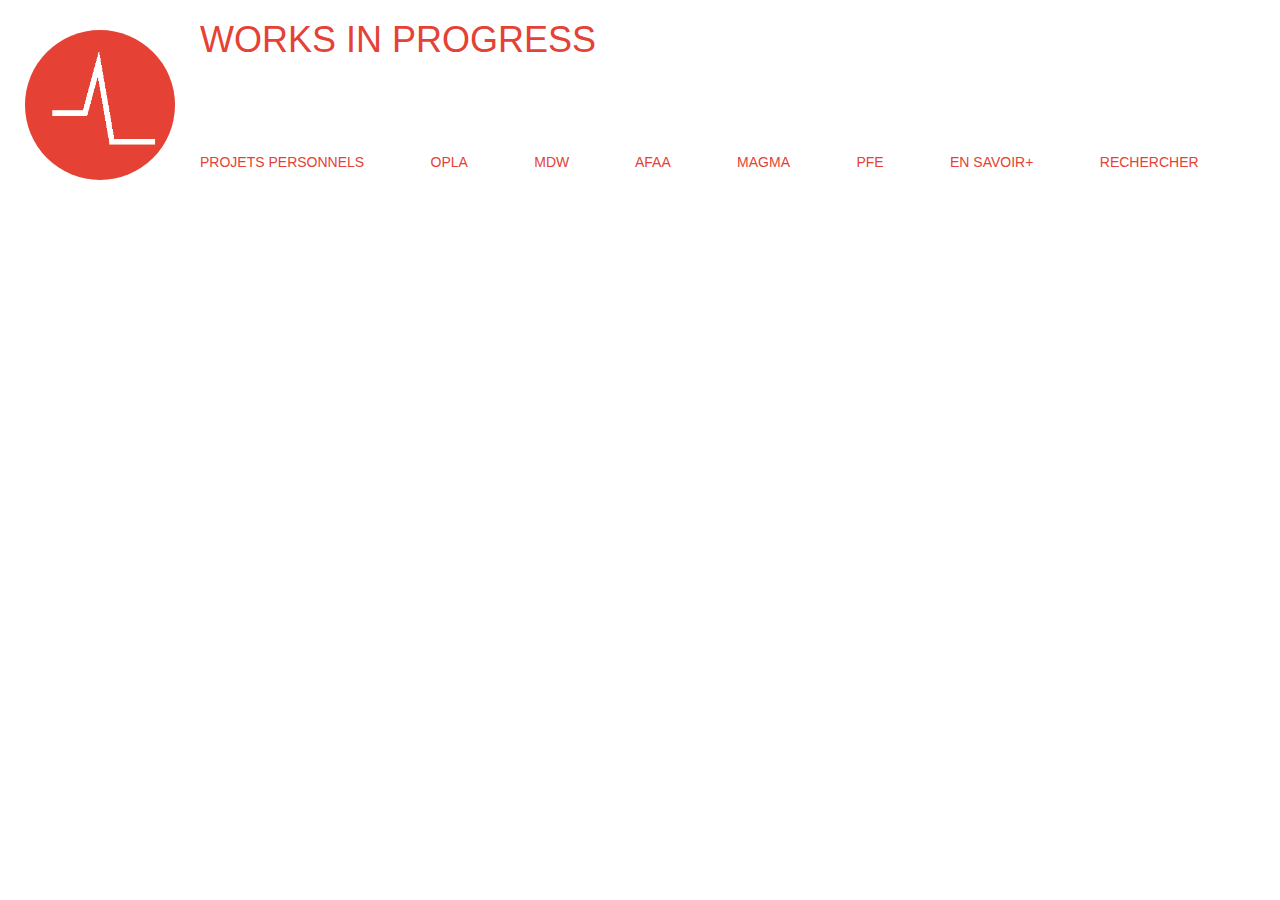
==== index.html @ 1245adb6 "Add files via upload" ====
<!DOCTYPE html>
<html lang="fr">
  <head>
    <meta charset="utf-8">
    <meta name="viewport" content="width=device-width, initial-scale=1">
    <title>Works in Progress</title>
    <link rel="stylesheet" href="css/bootstrap.min.css">
    <link rel="stylesheet" href="css/styles.css">
  </head>

<body>

<header>
	<a href="index.html"><img id="logo-header" alt="Logo" src="images/logo.png"></a>
	<h1>Works in Progress</h1>
	<button type="button" class="navbar-toggle collapsed" data-toggle="collapse" data-target="#navigation" aria-expanded="false">
        <span class="sr-only">Toggle navigation</span>
        <span class="icon-bar"></span>
        <span class="icon-bar"></span>
        <span class="icon-bar"></span>
     </button>
	<div id="navigation" class="collapse navbar-collapse">
		<a href="">projets personnels</a>
		<a href="">opla</a>
		<a href="">mdw</a>
		<a href="">afaa</a>
		<a href="">magma</a>
		<a href="">pfe</a>
		<a href="CV.html">en&nbsp;savoir+</a>
		<a href="">rechercher</a>
	</div>
</header>
  
<script src="js/jquery-3.5.1.min.js"></script>
<script src="js/bootstrap.js"></script>
<script src="js/bootstrap.min.js"></script>
</body>
</html>
---- css/styles.css ----
#logo-header {
	height: 150px;
	width: 150px;
	border-radius: 75px;
	margin: 10px 25px 10px;
	float: left;
}

#navigation {
	margin-top: 92px;
}

#navigation a{
	text-decoration: none;
	text-transform: uppercase;
	color: #e54134;
	margin-right: 5%;
}

header h1 {
	text-transform: uppercase;
	color: #e54134;
}

header{
	margin-bottom: 100px;
}

.navbar-toggle, .icon-bar{
	border: 1px solid #e54134;
}
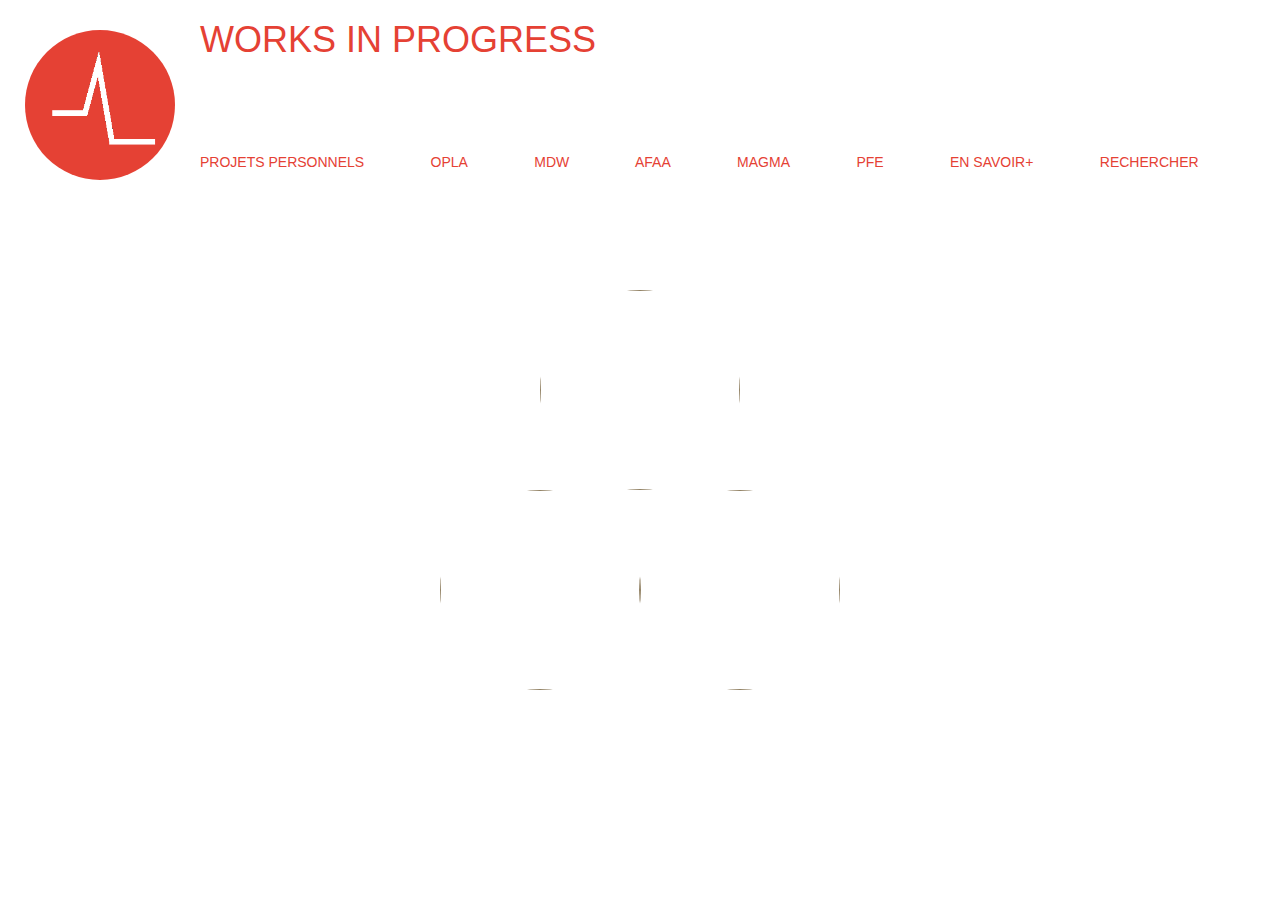
==== commit af7486ca: "Update index.html" ====
--- a/index.html
+++ b/index.html
@@ -30,9 +30,16 @@
 		<a href="">rechercher</a>
 	</div>
 </header>
+
+<div id="main-content">
+	<div class="sepia"><a id="main-content-row1" href=""></a></div>
+	<div class="sepia" id="main-content-row2"><a href=""><img src="images/XDW2.jpg" /></a><a href=""><img src="images/XDW1.jpg" /></a></div>
+
+</div>
   
 <script src="js/jquery-3.5.1.min.js"></script>
 <script src="js/bootstrap.js"></script>
 <script src="js/bootstrap.min.js"></script>
+<script src="js/script.js"></script>
 </body>
-</html>+</html>
--- a/css/styles.css
+++ b/css/styles.css
@@ -28,4 +28,25 @@
 
 .navbar-toggle, .icon-bar{
 	border: 1px solid #e54134;
-}+}
+
+#main-content img {
+	height: 200px;
+	width: 200px;
+	border-radius: 100px;
+}
+
+#main-content {
+	text-align: center;
+}
+
+.sepia img {
+	-webkit-filter: sepia(100%);
+	filter: sepia(100%);
+	-webkit-transition: .3s ease-in-out;
+	transition: .3s ease-in-out;
+}
+.sepia img:hover {
+	-webkit-filter: sepia(0);
+	filter: sepia(0);
+}
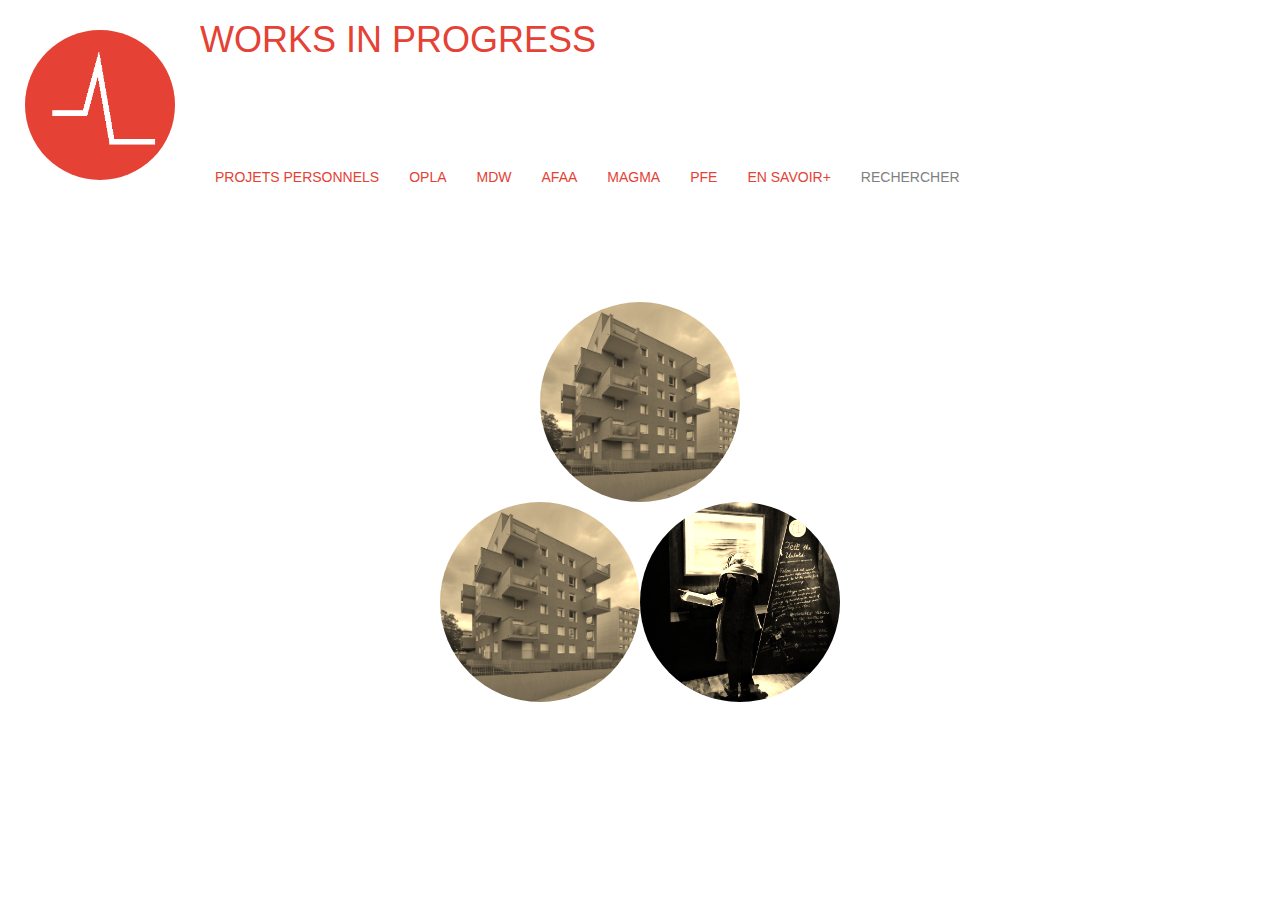
==== commit 5b59ff05: "Add files via upload" ====
--- a/index.html
+++ b/index.html
@@ -6,6 +6,7 @@
     <title>Works in Progress</title>
     <link rel="stylesheet" href="css/bootstrap.min.css">
     <link rel="stylesheet" href="css/styles.css">
+ 	<link rel="stylesheet" href="css/articlestyles.css">
   </head>
 
 <body>
@@ -20,26 +21,51 @@
         <span class="icon-bar"></span>
      </button>
 	<div id="navigation" class="collapse navbar-collapse">
-		<a href="">projets personnels</a>
-		<a href="">opla</a>
-		<a href="">mdw</a>
-		<a href="">afaa</a>
-		<a href="">magma</a>
-		<a href="">pfe</a>
-		<a href="CV.html">en&nbsp;savoir+</a>
-		<a href="">rechercher</a>
+		<ul id="dropdownmenu" class="nav navbar-nav">
+			<li>
+				<a href="" id="red">projets&nbsp;personnels</a>
+			</li>
+			<li>
+				<a href="" id="red">opla</a>
+			</li>
+			<li>
+				<a href="" id="red">mdw</a>
+			</li>
+			<li>
+				<a href="" id="red">afaa</a>
+			</li>
+			<li>
+				<a href="" id="red">magma</a>
+			</li>
+			<li>
+				<a href="" id="red">pfe</a>
+			</li>
+			<li>
+				<a href="CV.html" id="red">en&nbsp;savoir+</a>
+			</li>
+			<li>
+        		<a href="">Rechercher</a>
+			</li>
+		</ul>
 	</div>
 </header>
 
 <div id="main-content">
 	<div class="sepia"><a id="main-content-row1" href=""></a></div>
-	<div class="sepia" id="main-content-row2"><a href=""><img src="images/XDW2.jpg" /></a><a href=""><img src="images/XDW1.jpg" /></a></div>
+	<div class="sepia" id="main-content-row2"><img onClick='loadArticle();' src="images/XDW2.jpg" /><img src="images/XDW1.jpg" /></div>
 
 </div>
+
+<div id="bouton"><button type="button" class="btn" aria-label="Left Align" onClick='deloadArticle();'>
+  <span class="glyphicon glyphicon-remove" aria-hidden="true"></span>
+</button></div>
+
+<div id="container"></div>
   
 <script src="js/jquery-3.5.1.min.js"></script>
 <script src="js/bootstrap.js"></script>
 <script src="js/bootstrap.min.js"></script>
 <script src="js/script.js"></script>
+<script src="js/scriptarticle.js"></script>
 </body>
-</html>
+</html>--- a/css/styles.css
+++ b/css/styles.css
@@ -13,8 +13,16 @@
 #navigation a{
 	text-decoration: none;
 	text-transform: uppercase;
+	color: #808080;
+	margin-right: 5%;
+}
+
+/*#dropdownmenu {
+	font-size: 11px;
+}*/
+
+a#red {
 	color: #e54134;
-	margin-right: 5%;
 }
 
 header h1 {
@@ -50,3 +58,17 @@
 	-webkit-filter: sepia(0);
 	filter: sepia(0);
 }
+
+a#red:hover {
+    color:#808080;
+    background-color: white;
+}
+
+#container {
+	overflow-x: hidden;
+}
+
+#bouton {
+	display: none;
+	color: #e54134;
+}
--- a/css/articlestyles.css
+++ b/css/articlestyles.css
@@ -0,0 +1,23 @@
+.img1 {
+	width: 100%;
+	height: auto;
+}
+
+.img2 {
+	width: 33%;
+	height: auto;
+}
+
+.img3 {
+	width: 25%;
+	height: auto;
+}
+
+.img1, .img2, .img3 {
+	padding: 0 4px 4px 0;
+}
+
+#cadre {
+	overflow: scroll;
+	overflow-x: hidden;
+}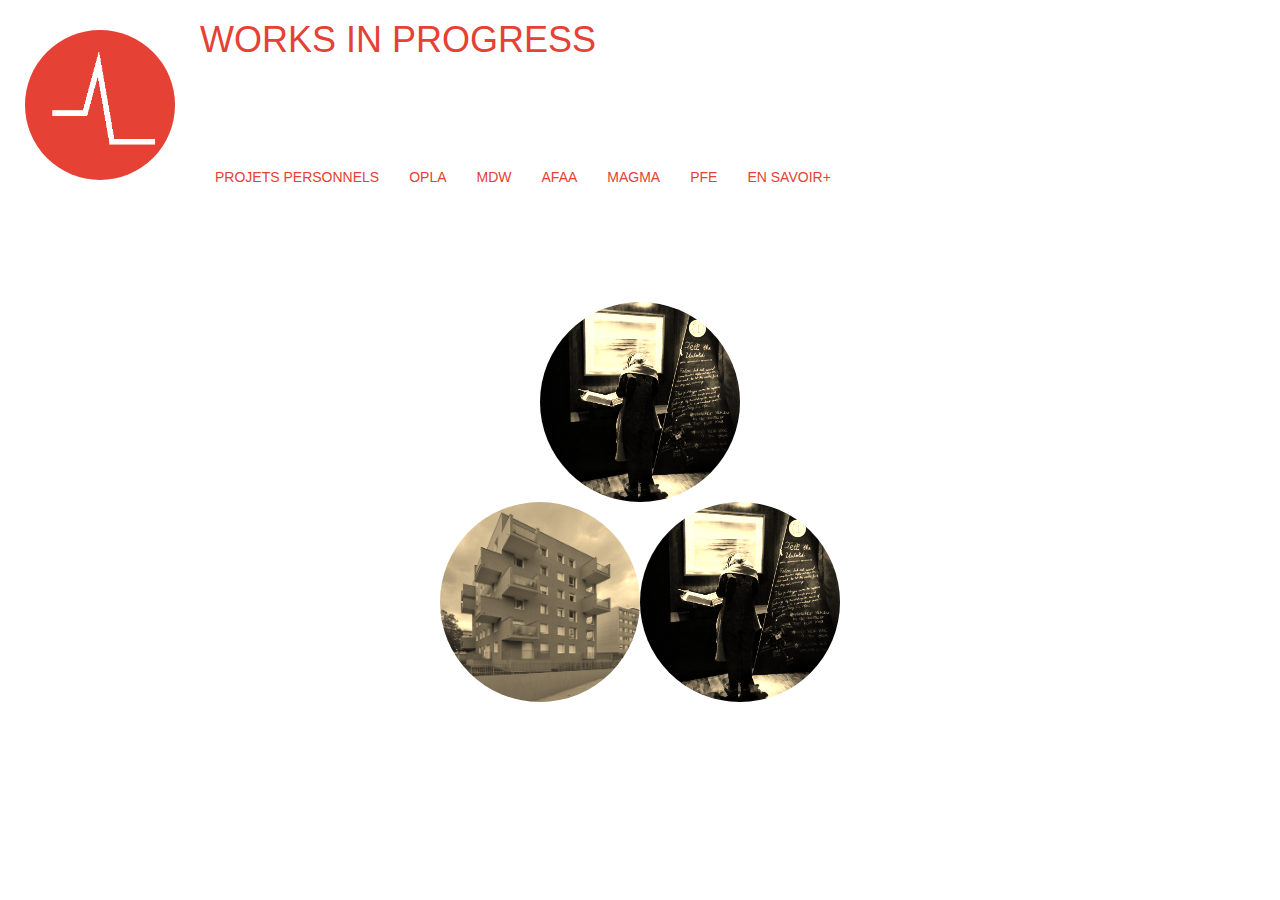
==== commit 4eae0a10: "Add files via upload" ====
--- a/index.html
+++ b/index.html
@@ -43,9 +43,6 @@
 			<li>
 				<a href="CV.html" id="red">en&nbsp;savoir+</a>
 			</li>
-			<li>
-        		<a href="">Rechercher</a>
-			</li>
 		</ul>
 	</div>
 </header>
